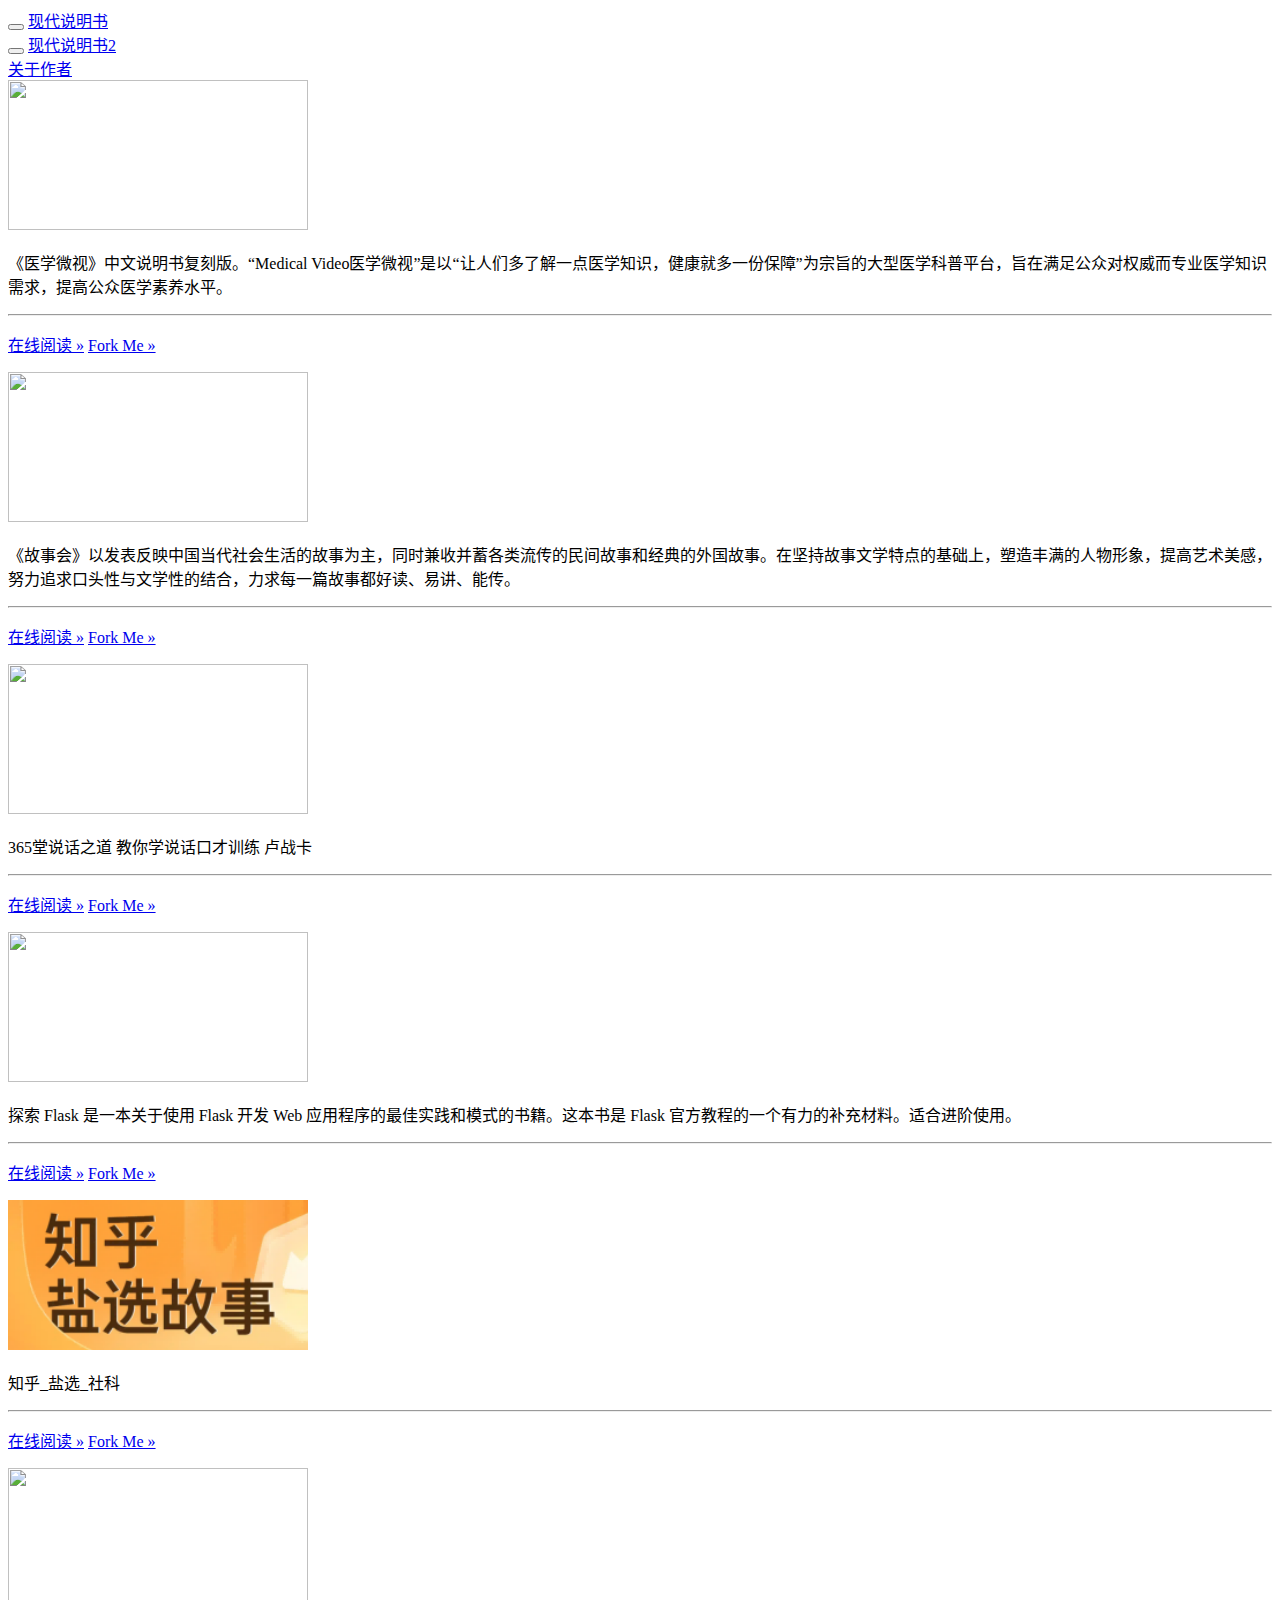
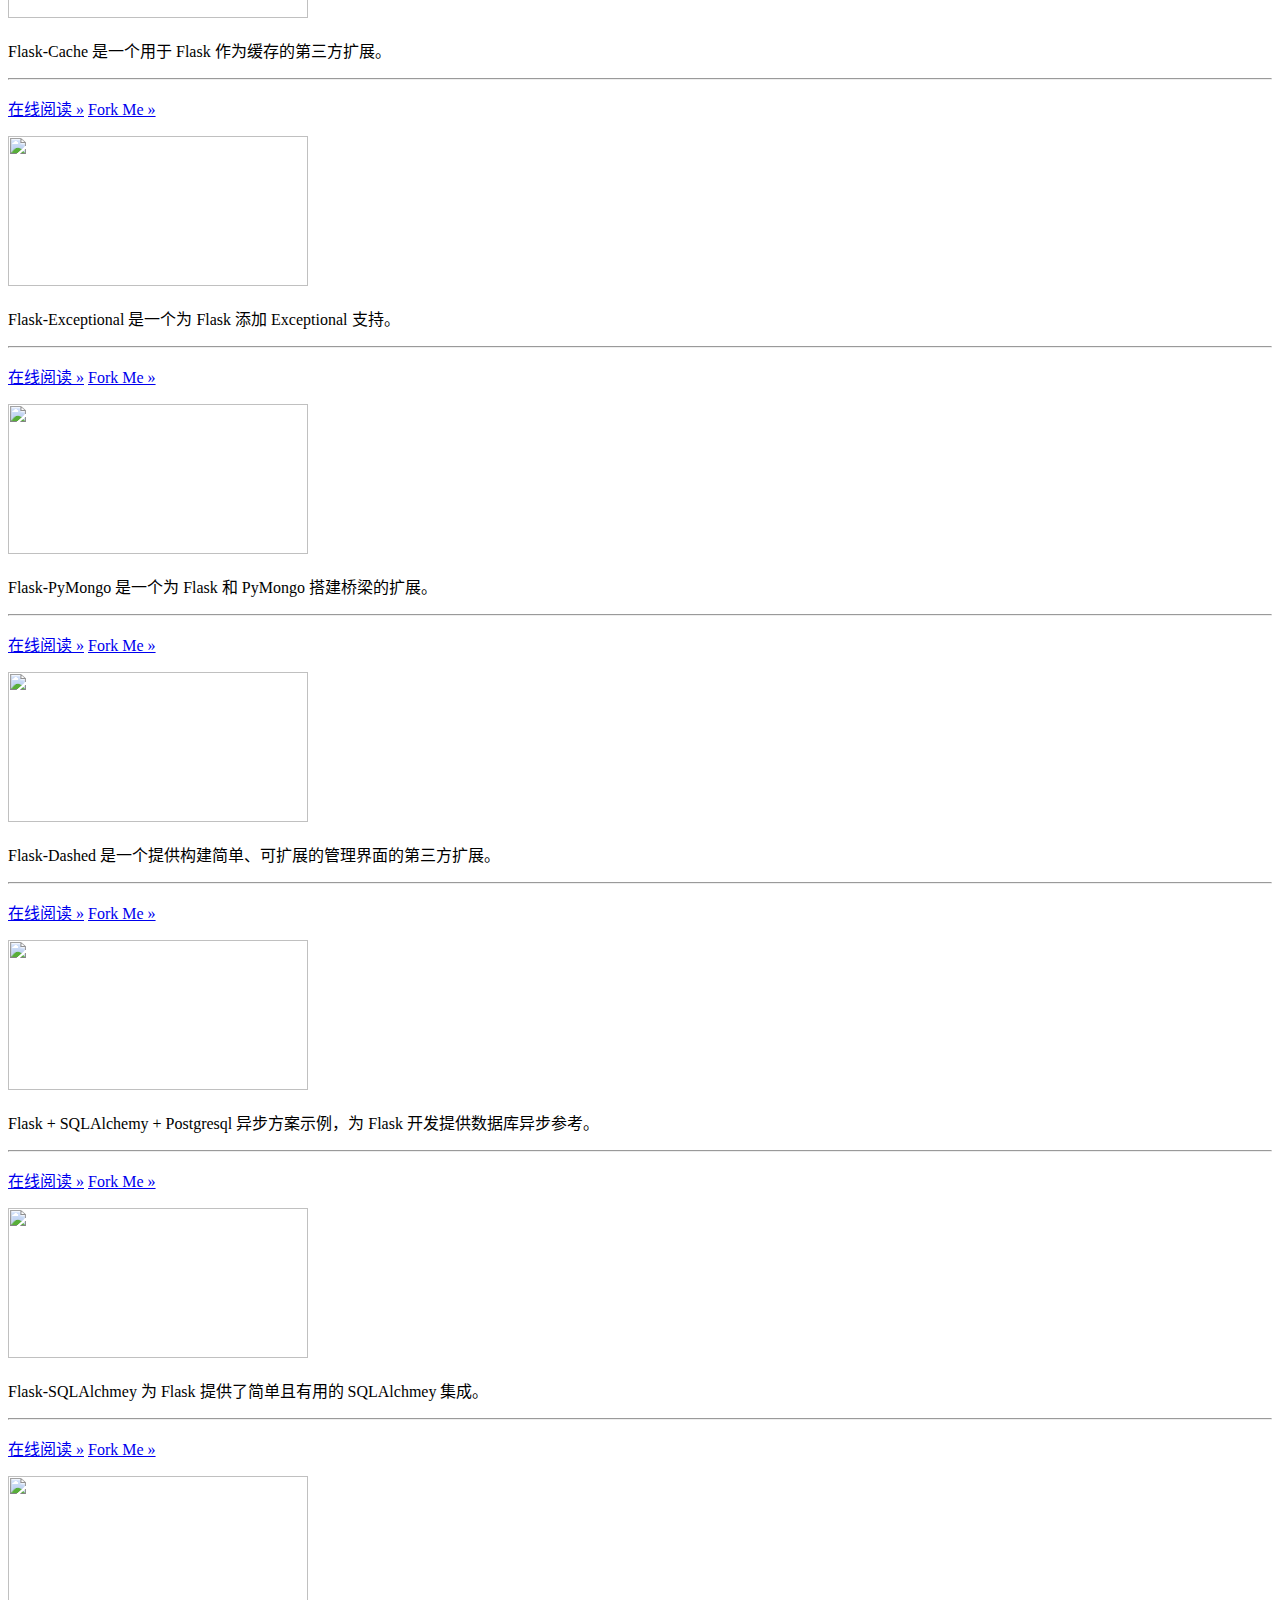
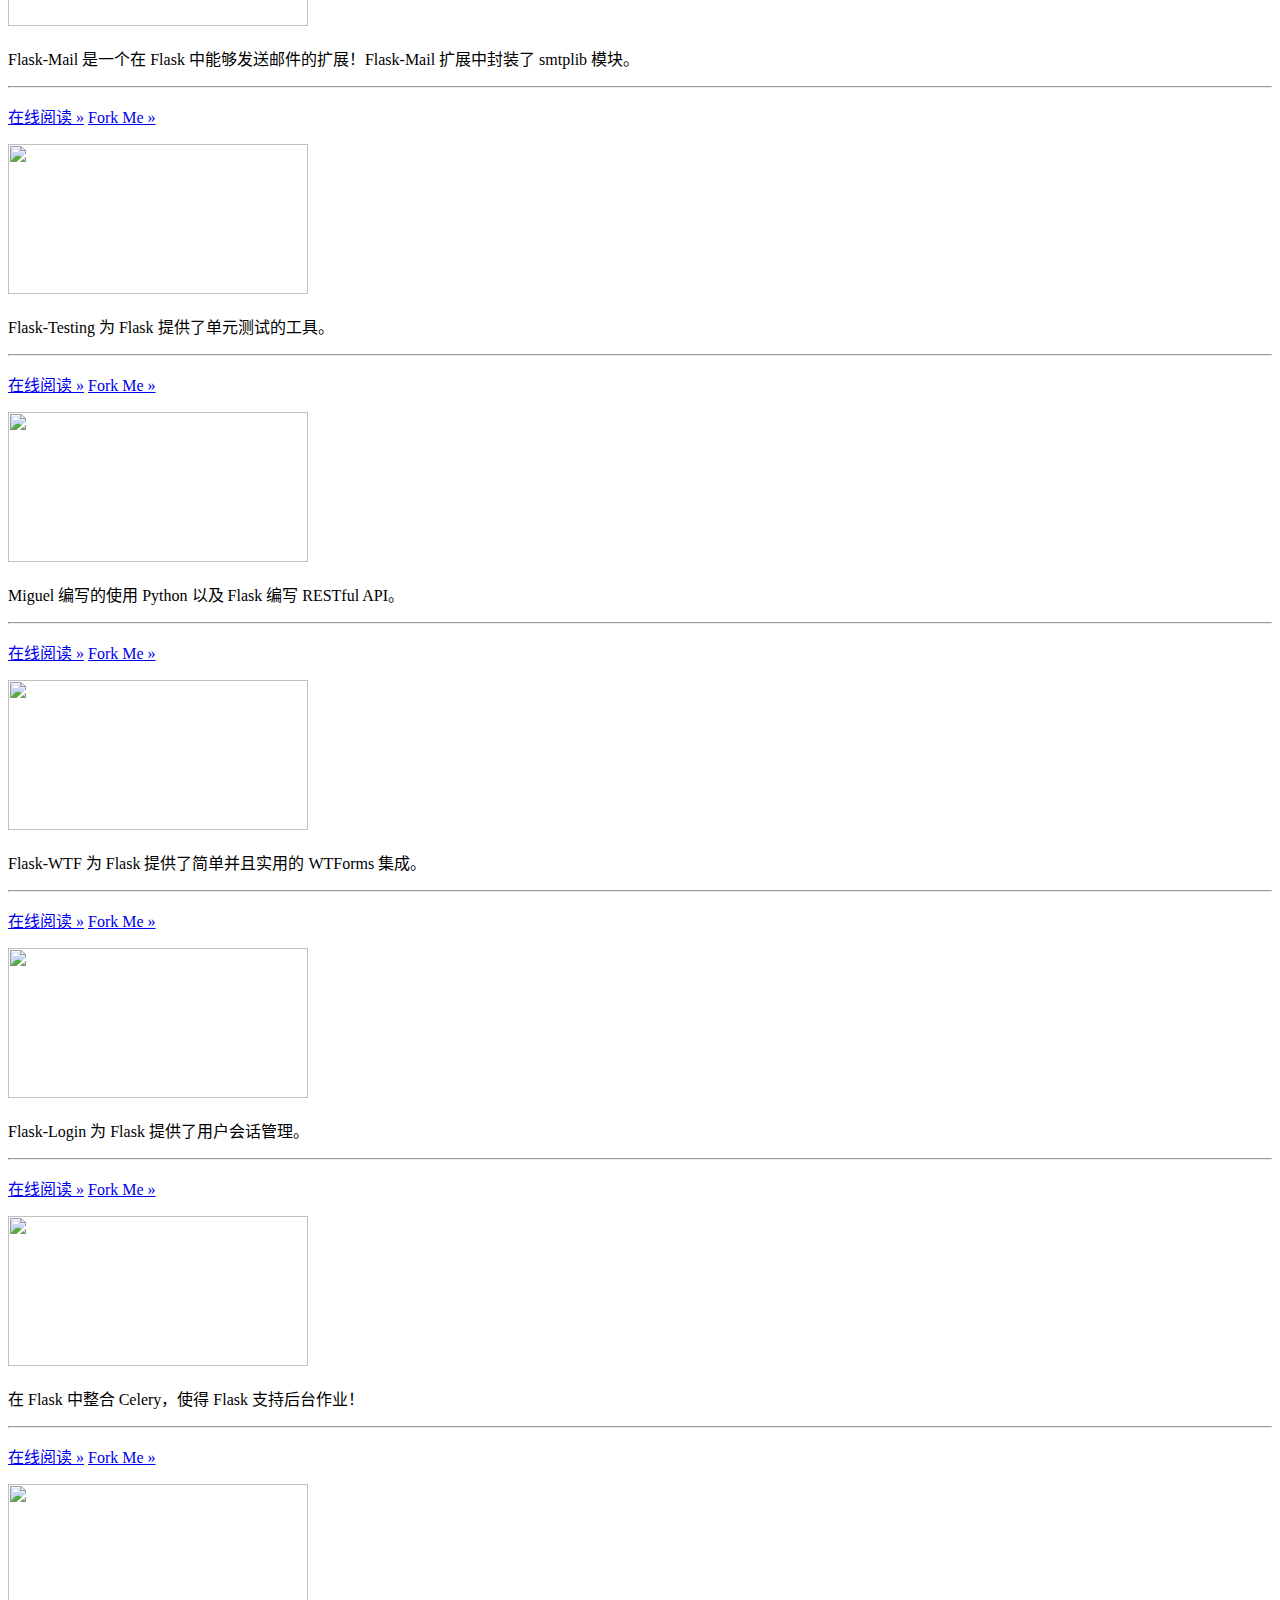
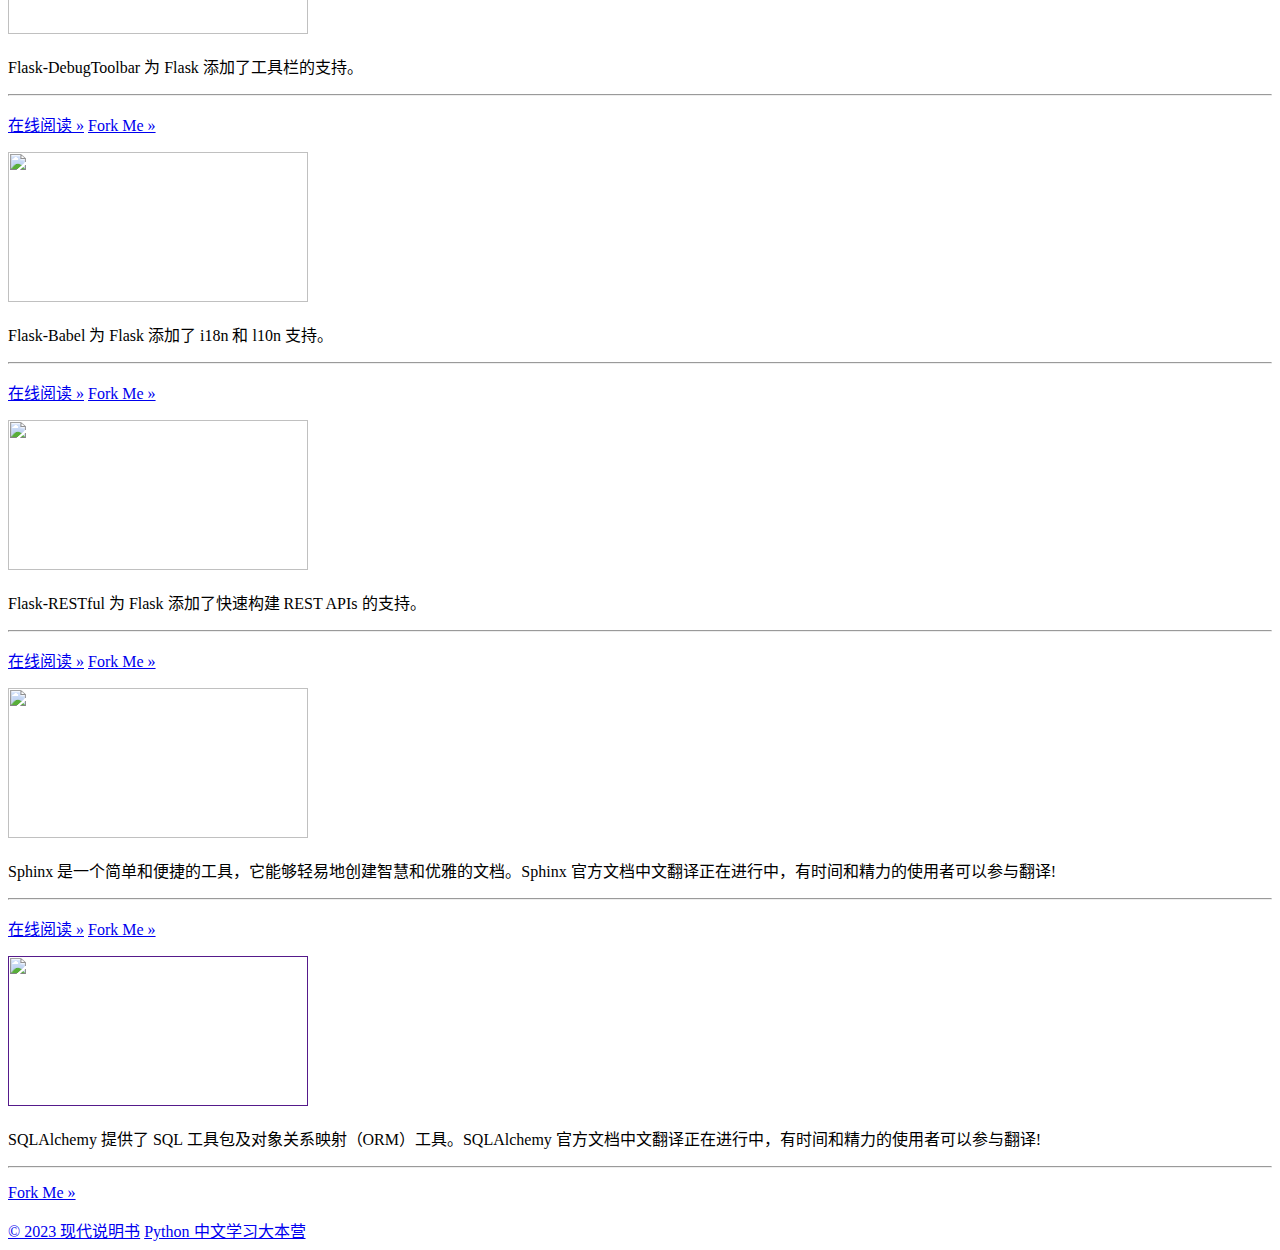
==== index2.html @ 5faaa255 "Create index2.html" ====
<!doctype html>
<html lang="zh-cn">
 <head> 
  <meta charset="utf-8"> 
  <meta http-equiv="X-UA-Compatible" content="IE=edge"> 
  <meta name="viewport" content="width=device-width, initial-scale=1, user-scalable=no"> 
  <title>Python 中文学习大本营</title> 
  <link href="css/bootstrap.min.css" rel="stylesheet"> 
  <link href="css/pythondoc.css" rel="stylesheet"> 
 </head> 
 <body> 
  <nav class="navbar navbar-inverse navbar-fixed-top"> 
   <div class="container"> 
    <div class="navbar-header"> 
     <button class="navbar-toggle collapsed" aria-controls="navbar" aria-expanded="false" data-target="#navbar" data-toggle="collapse" type="button"> <span class="icon-bar"></span> <span class="icon-bar"></span> <span class="icon-bar"></span> </button> 
     <a class="navbar-brand" href="/index.html">现代说明书</a> 
    </div> 
    <div class="container"> 
        <div class="navbar-header"> 
         <button class="navbar-toggle collapsed" aria-controls="navbar" aria-expanded="false" data-target="#navbar" data-toggle="collapse" type="button"> <span class="icon-bar"></span> <span class="icon-bar"></span> <span class="icon-bar"></span> </button> 
         <a class="navbar-brand" href="/index2.html">现代说明书2</a> 
        </div> 
    <div id="navbar" class="navbar-collapse collapse"> 
     <form class="navbar-form navbar-right"> 
      <a class="btn btn-success" type="submit" href="http://wangbin.org" target="_blank">关于作者</a>  
     </form> 
    </div> 
   </div> 
  </nav> 
  <div class="container projects"> 
   <div class="row"> 
    <div class="col-sm-6 col-md-4 col-lg-3"> 
     <div class="thumbnail"> 
      <a target="_blank" title="医学微视" href="http://yxws.wangbin.org"> <img class="lazy" src="images/yxws.png" width="300" height="150" data-src="images/yxws.png"> </a> 
      <div class="caption"> 
       <p>《医学微视》中文说明书复刻版。“Medical Video医学微视”是以“让人们多了解一点医学知识，健康就多一份保障”为宗旨的大型医学科普平台，旨在满足公众对权威而专业医学知识需求，提高公众医学素养水平。</p> 
       <hr> 
       <p><a target="_blank" href="http://yxws.wangbin.org" class="btn btn-primary" role="button">在线阅读 »</a> <a target="_blank" href="http://yxws.wangbin.org" class="btn btn-default" role="button">Fork Me »</a></p> 
      </div> 
     </div> 
    </div> 
    <div class="col-sm-6 col-md-4 col-lg-3"> 
     <div class="thumbnail"> 
      <a target="_blank" title="故事会在线阅读" href="http://gsh.wangbin.org"> <img class="lazy" src="images/gsh.png" width="300" height="150" data-src="images/gsh.png"> </a> 
      <div class="caption"> 
       <p>《故事会》以发表反映中国当代社会生活的故事为主，同时兼收并蓄各类流传的民间故事和经典的外国故事。在坚持故事文学特点的基础上，塑造丰满的人物形象，提高艺术美感，努力追求口头性与文学性的结合，力求每一篇故事都好读、易讲、能传。</p> 
       <hr> 
       <p><a target="_blank" href="http://gsh.wangbin.org" class="btn btn-primary" role="button">在线阅读 »</a> <a target="_blank" href="http://gsh.wangbin.org" class="btn btn-default" role="button">Fork Me »</a></p> 
      </div> 
     </div> 
    </div> 
    <div class="col-sm-6 col-md-4 col-lg-3"> 
     <div class="thumbnail"> 
      <a target="_blank" title="365堂说话之道 教你学说话口才训练 卢战卡" href="http://lzk365.wangbin.org"> <img class="lazy" src="images/lzk365.png" width="300" height="150" data-src="images/lzk365.png"> </a> 
      <div class="caption"> 
       <p>365堂说话之道 教你学说话口才训练 卢战卡</p> 
       <hr> 
       <p><a target="_blank" href="http://lzk365.wangbin.org" class="btn btn-primary" role="button">在线阅读 »</a> <a target="_blank" href="http://lzk365.wangbin.org" class="btn btn-default" role="button">Fork Me »</a></p> 
      </div> 
     </div> 
    </div> 
    <div class="col-sm-6 col-md-4 col-lg-3"> 
     <div class="thumbnail"> 
      <a target="_blank" title="探索 Flask 中文翻译" href="http://www.pythondoc.com/exploreflask/index.html"> <img class="lazy" src="images/exploreflask.png" width="300" height="150" data-src="images/exploreflask.png"> </a> 
      <div class="caption"> 
       <p> 探索 Flask 是一本关于使用 Flask 开发 Web 应用程序的最佳实践和模式的书籍。这本书是 Flask 官方教程的一个有力的补充材料。适合进阶使用。</p> 
       <hr> 
       <p><a target="_blank" href="http://www.pythondoc.com/exploreflask/index.html" class="btn btn-primary" role="button">在线阅读 »</a> <a target="_blank" href="https://github.com/sixu05202004/explore-flask-cn" class="btn btn-default" role="button">Fork Me »</a></p> 
      </div> 
     </div> 
    </div> 
   </div> 
   <div class="row"> 
    <div class="col-sm-6 col-md-4 col-lg-3"> 
     <div class="thumbnail"> 
      <a target="_blank" title="知乎_盐选_社科" href="http://sheke.wangbin.org"> <img class="lazy" src="images/zhihu_yanxuan_sheke.png" width="300" height="150" data-src="images/zhihu_yanxuan_sheke.png"> </a> 
      <div class="caption"> 
       <p>知乎_盐选_社科</p> 
       <hr> 
       <p><a target="_blank" href="http://sheke.wangbin.org" class="btn btn-primary" role="button">在线阅读 »</a> <a target="_blank" href="http://sheke.wangbin.org" class="btn btn-default" role="button">Fork Me »</a></p> 
      </div> 
     </div> 
    </div> 
    <div class="col-sm-6 col-md-4 col-lg-3"> 
     <div class="thumbnail"> 
      <a target="_blank" title="Flask-Cache 中文翻译" href="http://www.pythondoc.com/flask-cache/index.html"> <img class="lazy" src="images/flaskcache.png" width="300" height="150" data-src="images/flaskcache.png"> </a> 
      <div class="caption"> 
       <p> Flask-Cache 是一个用于 Flask 作为缓存的第三方扩展。</p> 
       <hr> 
       <p><a target="_blank" href="http://www.pythondoc.com/flask-cache/index.html" class="btn btn-primary" role="button">在线阅读 »</a> <a target="_blank" href="https://github.com/sixu05202004/Flask-extensions-docs/tree/master/Flask-cache-cn" class="btn btn-default" role="button">Fork Me »</a></p> 
      </div> 
     </div> 
    </div> 
    <div class="col-sm-6 col-md-4 col-lg-3"> 
     <div class="thumbnail"> 
      <a target="_blank" title="Flask-Exceptional 中文翻译" href="http://www.pythondoc.com/flask-exceptional/index.html"> <img class="lazy" src="images/flaskexc.png" width="300" height="150" data-src="images/flaskexc.png"> </a> 
      <div class="caption"> 
       <p> Flask-Exceptional 是一个为 Flask 添加 Exceptional 支持。</p> 
       <hr> 
       <p><a target="_blank" href="http://www.pythondoc.com/flask-exceptional/index.html" class="btn btn-primary" role="button">在线阅读 »</a> <a target="_blank" href="https://github.com/sixu05202004/Flask-extensions-docs/tree/master/Flask-exceptional-cn" class="btn btn-default" role="button">Fork Me »</a></p> 
      </div> 
     </div> 
    </div> 
    <div class="col-sm-6 col-md-4 col-lg-3"> 
     <div class="thumbnail"> 
      <a target="_blank" title="Flask-PyMongo 中文翻译" href="http://www.pythondoc.com/flask-pymongo/index.html"> <img class="lazy" src="images/flaskmongo.png" width="300" height="150" data-src="images/flaskmongo.png"> </a> 
      <div class="caption"> 
       <p> Flask-PyMongo 是一个为 Flask 和 PyMongo 搭建桥梁的扩展。</p> 
       <hr> 
       <p><a target="_blank" href="http://www.pythondoc.com/flask-pymongo/index.html" class="btn btn-primary" role="button">在线阅读 »</a> <a target="_blank" href="https://github.com/sixu05202004/Flask-extensions-docs/tree/master/Flask-pymongo-cn" class="btn btn-default" role="button">Fork Me »</a></p> 
      </div> 
     </div> 
    </div> 
   </div> 
   <div class="row"> 
    <div class="col-sm-6 col-md-4 col-lg-3"> 
     <div class="thumbnail"> 
      <a target="_blank" title="Flask-Dashed 中文翻译" href="http://www.pythondoc.com/flask-dashed/index.html"> <img class="lazy" src="images/flaskdashed.png" width="300" height="150" data-src="images/flaskdashed.png"> </a> 
      <div class="caption"> 
       <p> Flask-Dashed 是一个提供构建简单、可扩展的管理界面的第三方扩展。</p> 
       <hr> 
       <p><a target="_blank" href="http://www.pythondoc.com/flask-dashed/index.html" class="btn btn-primary" role="button">在线阅读 »</a> <a target="_blank" href="https://github.com/sixu05202004/Flask-extensions-docs/tree/master/Flask-dashed-cn" class="btn btn-default" role="button">Fork Me »</a></p> 
      </div> 
     </div> 
    </div> 
    <div class="col-sm-6 col-md-4 col-lg-3"> 
     <div class="thumbnail"> 
      <a target="_blank" title="Flask+SQLAlchemy+Postgresql异步方案" href="http://www.pythonpub.com/article/1499"> <img class="lazy" src="images/flaskasyn.png" width="300" height="150" data-src="images/flaskasyn.png"> </a> 
      <div class="caption"> 
       <p> Flask + SQLAlchemy + Postgresql 异步方案示例，为 Flask 开发提供数据库异步参考。</p> 
       <hr> 
       <p><a target="_blank" href="http://www.pythonpub.com/article/1499" class="btn btn-primary" role="button">在线阅读 »</a> <a target="_blank" href="https://github.com/sixu05202004/async-flask-sqlalchemy-postgresql" class="btn btn-default" role="button">Fork Me »</a></p> 
      </div> 
     </div> 
    </div> 
    <div class="col-sm-6 col-md-4 col-lg-3"> 
     <div class="thumbnail"> 
      <a target="_blank" title="Flask-SQLAlchmey 中文翻译" href="http://www.pythondoc.com/flask-sqlalchemy/index.html"> <img class="lazy" src="images/flaskalchemy.png" width="300" height="150" data-src="images/flaskalchemy.png"> </a> 
      <div class="caption"> 
       <p> Flask-SQLAlchmey 为 Flask 提供了简单且有用的 SQLAlchmey 集成。</p> 
       <hr> 
       <p><a target="_blank" href="http://www.pythondoc.com/flask-sqlalchemy/index.html" class="btn btn-primary" role="button">在线阅读 »</a> <a target="_blank" href="https://github.com/sixu05202004/Flask-extensions-docs/tree/master/Flask-SQLAlchemy-cn/" class="btn btn-default" role="button">Fork Me »</a></p> 
      </div> 
     </div> 
    </div> 
    <div class="col-sm-6 col-md-4 col-lg-3"> 
     <div class="thumbnail"> 
      <a target="_blank" title="Flask-Mail 中文翻译" href="http://www.pythondoc.com/flask-mail/index.html"> <img class="lazy" src="images/flaskmail.png" width="300" height="150" data-src="images/flaskmail.png"> </a> 
      <div class="caption"> 
       <p> Flask-Mail 是一个在 Flask 中能够发送邮件的扩展！Flask-Mail 扩展中封装了 smtplib 模块。</p> 
       <hr> 
       <p><a target="_blank" href="http://www.pythondoc.com/flask-mail/index.html" class="btn btn-primary" role="button">在线阅读 »</a> <a target="_blank" href="https://github.com/sixu05202004/Flask-extensions-docs/tree/master/Flask-Mail-cn/" class="btn btn-default" role="button">Fork Me »</a></p> 
      </div> 
     </div> 
    </div> 
   </div> 
   <div class="row"> 
    <div class="col-sm-6 col-md-4 col-lg-3"> 
     <div class="thumbnail"> 
      <a target="_blank" title="Flask-Testing 中文翻译" href="http://www.pythondoc.com/flask-testing/index.html"> <img class="lazy" src="images/flasktesting.png" width="300" height="150" data-src="images/flasktesting.png"> </a> 
      <div class="caption"> 
       <p> Flask-Testing 为 Flask 提供了单元测试的工具。</p> 
       <hr> 
       <p><a target="_blank" href="http://www.pythondoc.com/flask-testing/index.html" class="btn btn-primary" role="button">在线阅读 »</a> <a target="_blank" href="https://github.com/sixu05202004/Flask-extensions-docs/tree/master/Flask-Testing-cn/" class="btn btn-default" role="button">Fork Me »</a></p> 
      </div> 
     </div> 
    </div> 
    <div class="col-sm-6 col-md-4 col-lg-3"> 
     <div class="thumbnail"> 
      <a target="_blank" title="使用 Flask 设计 RESTful API" href="http://www.pythondoc.com/flask-restful/index.html"> <img class="lazy" src="images/flaskret.png" width="300" height="150" data-src="images/flaskret.png"> </a> 
      <div class="caption"> 
       <p> Miguel 编写的使用 Python 以及 Flask 编写 RESTful API。</p> 
       <hr> 
       <p><a target="_blank" href="http://www.pythondoc.com/flask-restful/index.html" class="btn btn-primary" role="button">在线阅读 »</a> <a target="_blank" href="https://github.com/sixu05202004/Designing-a-RESTful-API-with-Python-and-Flask" class="btn btn-default" role="button">Fork Me »</a></p> 
      </div> 
     </div> 
    </div> 
    <div class="col-sm-6 col-md-4 col-lg-3"> 
     <div class="thumbnail"> 
      <a target="_blank" title="Flask-WTF 中文翻译" href="http://www.pythondoc.com/flask-wtf/index.html"> <img class="lazy" src="images/flaskwtf.png" width="300" height="150" data-src="images/flaskwtf.png"> </a> 
      <div class="caption"> 
       <p> Flask-WTF 为 Flask 提供了简单并且实用的 WTForms 集成。</p> 
       <hr> 
       <p><a target="_blank" href="http://www.pythondoc.com/flask-wtf/index.html" class="btn btn-primary" role="button">在线阅读 »</a> <a target="_blank" href="https://github.com/sixu05202004/Flask-extensions-docs/tree/master/Flask-WTF-cn/" class="btn btn-default" role="button">Fork Me »</a></p> 
      </div> 
     </div> 
    </div> 
    <div class="col-sm-6 col-md-4 col-lg-3"> 
     <div class="thumbnail"> 
      <a target="_blank" title="Flask-Login 中文翻译" href="http://www.pythondoc.com/flask-login/index.html"> <img class="lazy" src="images/flasklogin.png" width="300" height="150" data-src="images/flasklogin.png"> </a> 
      <div class="caption"> 
       <p> Flask-Login 为 Flask 提供了用户会话管理。</p> 
       <hr> 
       <p><a target="_blank" href="http://www.pythondoc.com/flask-login/index.html" class="btn btn-primary" role="button">在线阅读 »</a> <a target="_blank" href="https://github.com/sixu05202004/Flask-extensions-docs/tree/master/Flask-Login-cn/" class="btn btn-default" role="button">Fork Me »</a></p> 
      </div> 
     </div> 
    </div> 
   </div> 
   <div class="row"> 
    <div class="col-sm-6 col-md-4 col-lg-3"> 
     <div class="thumbnail"> 
      <a target="_blank" title="在 Flask 中使用 Celery" href="http://www.pythondoc.com/flask-celery/index.html"> <img class="lazy" src="images/flaskcelery.png" width="300" height="150" data-src="images/flaskcelery.png"> </a> 
      <div class="caption"> 
       <p> 在 Flask 中整合 Celery，使得 Flask 支持后台作业！</p> 
       <hr> 
       <p><a target="_blank" href="http://www.pythondoc.com/flask-celery/index.html" class="btn btn-primary" role="button">在线阅读 »</a> <a target="_blank" href="https://github.com/sixu05202004/Using-Celery-With-Flask" class="btn btn-default" role="button">Fork Me »</a></p> 
      </div> 
     </div> 
    </div> 
    <div class="col-sm-6 col-md-4 col-lg-3"> 
     <div class="thumbnail"> 
      <a target="_blank" title="Flask-DebugToolbar 中文翻译" href="http://www.pythondoc.com/flask-debugtoolbar/index.html"> <img class="lazy" src="images/flask-debugtoolbar.png" width="300" height="150" data-src="images/flask-debugtoolbar.png"> </a> 
      <div class="caption"> 
       <p> Flask-DebugToolbar 为 Flask 添加了工具栏的支持。</p> 
       <hr> 
       <p><a target="_blank" href="http://www.pythondoc.com/flask-debugtoolbar/index.html" class="btn btn-primary" role="button">在线阅读 »</a> <a target="_blank" href="https://github.com/sixu05202004/Flask-extensions-docs/tree/master/Flask-debugtoolbar-cn/" class="btn btn-default" role="button">Fork Me »</a></p> 
      </div> 
     </div> 
    </div> 
    <div class="col-sm-6 col-md-4 col-lg-3"> 
     <div class="thumbnail"> 
      <a target="_blank" title="Flask-Babel 中文翻译" href="http://www.pythondoc.com/flask-babel/index.html"> <img class="lazy" src="images/flaskbabel.png" width="300" height="150" data-src="images/flaskbabel.png"> </a> 
      <div class="caption"> 
       <p> Flask-Babel 为 Flask 添加了 i18n 和 l10n 支持。</p> 
       <hr> 
       <p><a target="_blank" href="http://www.pythondoc.com/flask-babel/index.html" class="btn btn-primary" role="button">在线阅读 »</a> <a target="_blank" href="https://github.com/sixu05202004/Flask-extensions-docs/tree/master/Flask-Babel-cn/" class="btn btn-default" role="button">Fork Me »</a></p> 
      </div> 
     </div> 
    </div> 
    <div class="col-sm-6 col-md-4 col-lg-3"> 
     <div class="thumbnail"> 
      <a target="_blank" title="Flask-RESTful 中文翻译" href="http://www.pythondoc.com/Flask-RESTful/index.html"> <img class="lazy" src="images/flask-restful.png" width="300" height="150" data-src="images/flask-restful.png"> </a> 
      <div class="caption"> 
       <p> Flask-RESTful 为 Flask 添加了快速构建 REST APIs 的支持。</p> 
       <hr> 
       <p><a target="_blank" href="http://www.pythondoc.com/Flask-RESTful/index.html" class="btn btn-primary" role="button">在线阅读 »</a> <a target="_blank" href="https://github.com/sixu05202004/Flask-extensions-docs/tree/master/Flask-RESTful-cn/" class="btn btn-default" role="button">Fork Me »</a></p> 
      </div> 
     </div> 
    </div> 
   </div> 
   <div class="row"> 
    <div class="col-sm-6 col-md-4 col-lg-3"> 
     <div class="thumbnail"> 
      <a target="_blank" title="Sphinx 官方文档中文翻译" href="http://www.pythondoc.com/sphinx/index.html"> <img class="lazy" src="images/sphinx.png" width="300" height="150" data-src="images/sphinx.png"> </a> 
      <div class="caption"> 
       <p> Sphinx 是一个简单和便捷的工具，它能够轻易地创建智慧和优雅的文档。Sphinx 官方文档中文翻译正在进行中，有时间和精力的使用者可以参与翻译!</p> 
       <hr> 
       <p><a target="_blank" href="http://www.pythondoc.com/sphinx/index.html" class="btn btn-primary" role="button">在线阅读 »</a> <a target="_blank" href="https://github.com/sixu05202004/sphinx" class="btn btn-default" role="button">Fork Me »</a></p> 
      </div> 
     </div> 
    </div> 
    <div class="col-sm-6 col-md-4 col-lg-3"> 
     <div class="thumbnail"> 
      <a target="_blank" title="SQLAlchemy 官方文档中文翻译" href=""> <img class="lazy" src="images/sqlalchemy.png" width="300" height="150" data-src="images/sqlalchemy.png"> </a> 
      <div class="caption"> 
       <p> SQLAlchemy 提供了 SQL 工具包及对象关系映射（ORM）工具。SQLAlchemy 官方文档中文翻译正在进行中，有时间和精力的使用者可以参与翻译!</p> 
       <hr> 
       <p><a target="_blank" href="https://github.com/sixu05202004/sqlalchemy-docs-cn" class="btn btn-default" role="button">Fork Me »</a></p> 
      </div> 
     </div> 
    </div> 
   </div> 
  </div> 
  <footer id="footer" class="footer hidden-print"> 
   <div class="copy-right"> 
    <a target="_blank" href="http://hub.wangbin.org">© 2023 现代说明书</a> 
    <a target="_blank" href="http://www.pythondoc.com/">Python 中文学习大本营
    </a> 
   </div> 
   <div class="footer-ad">
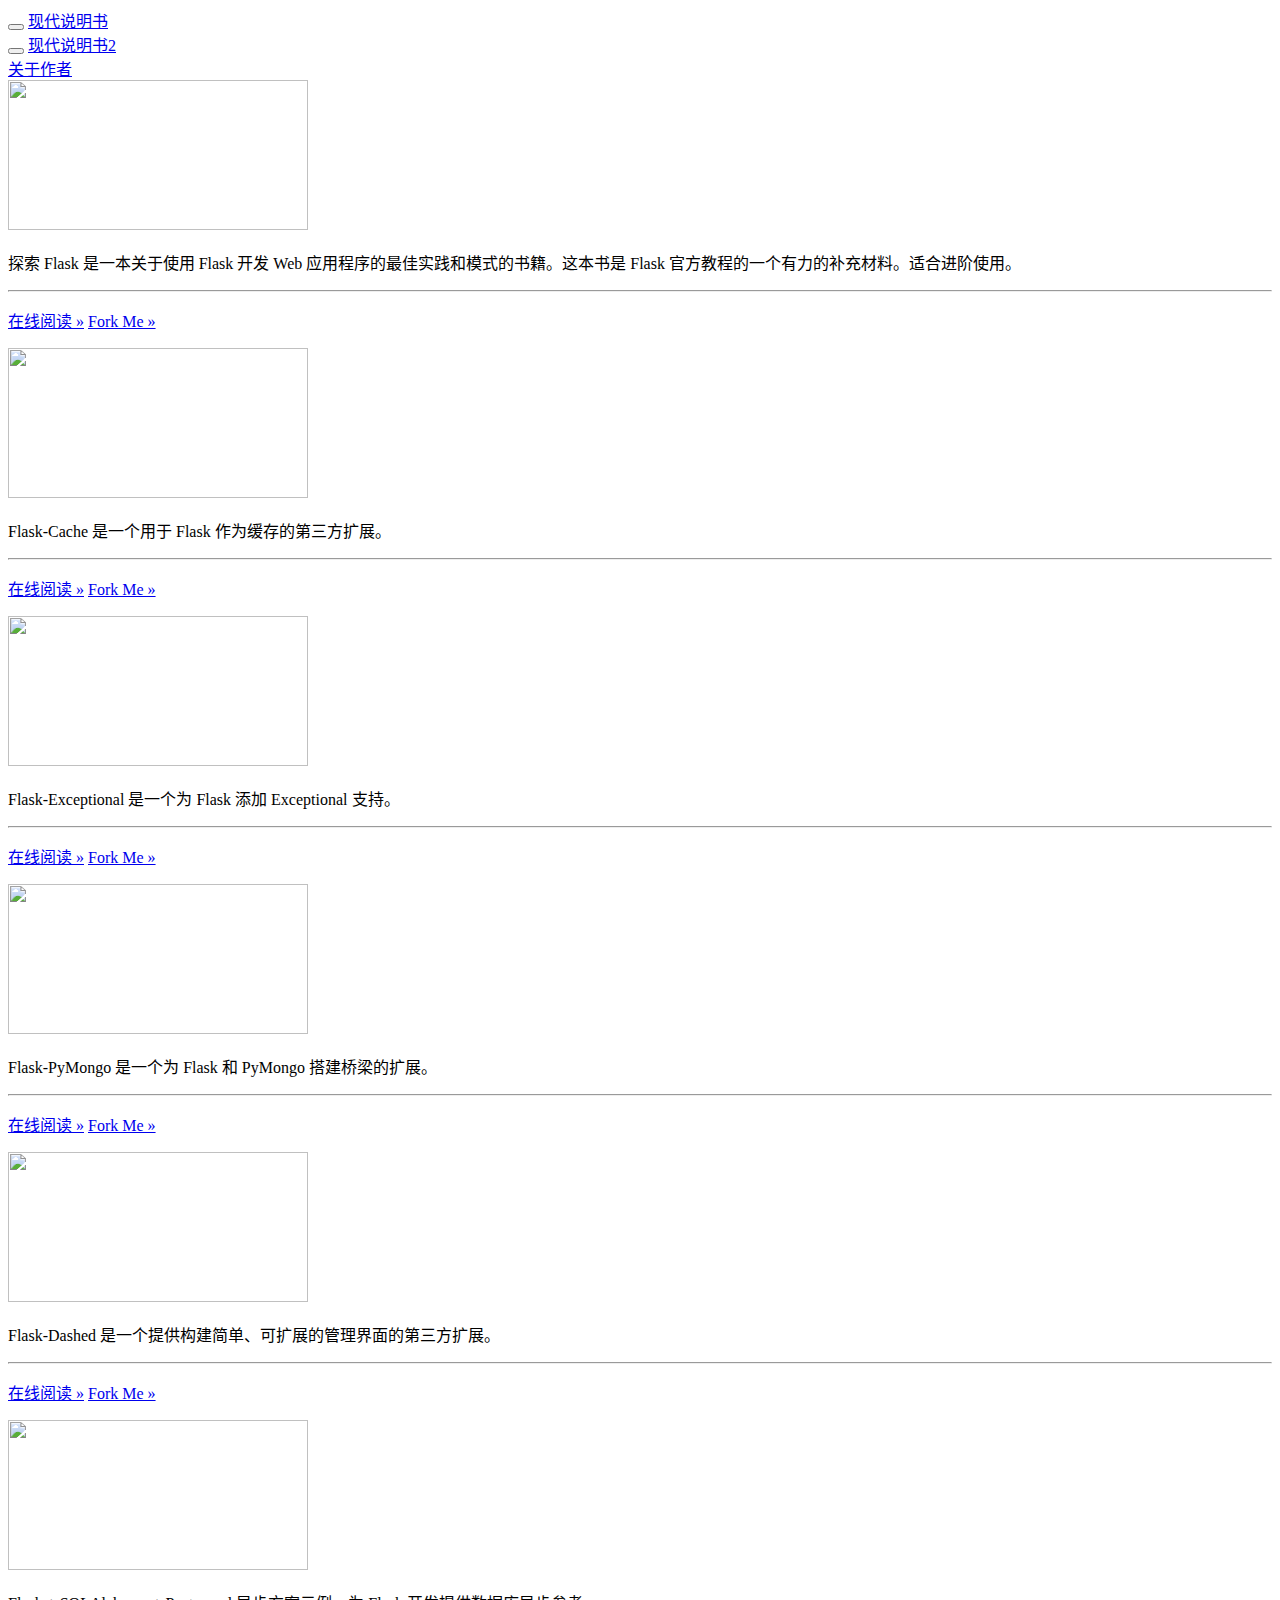
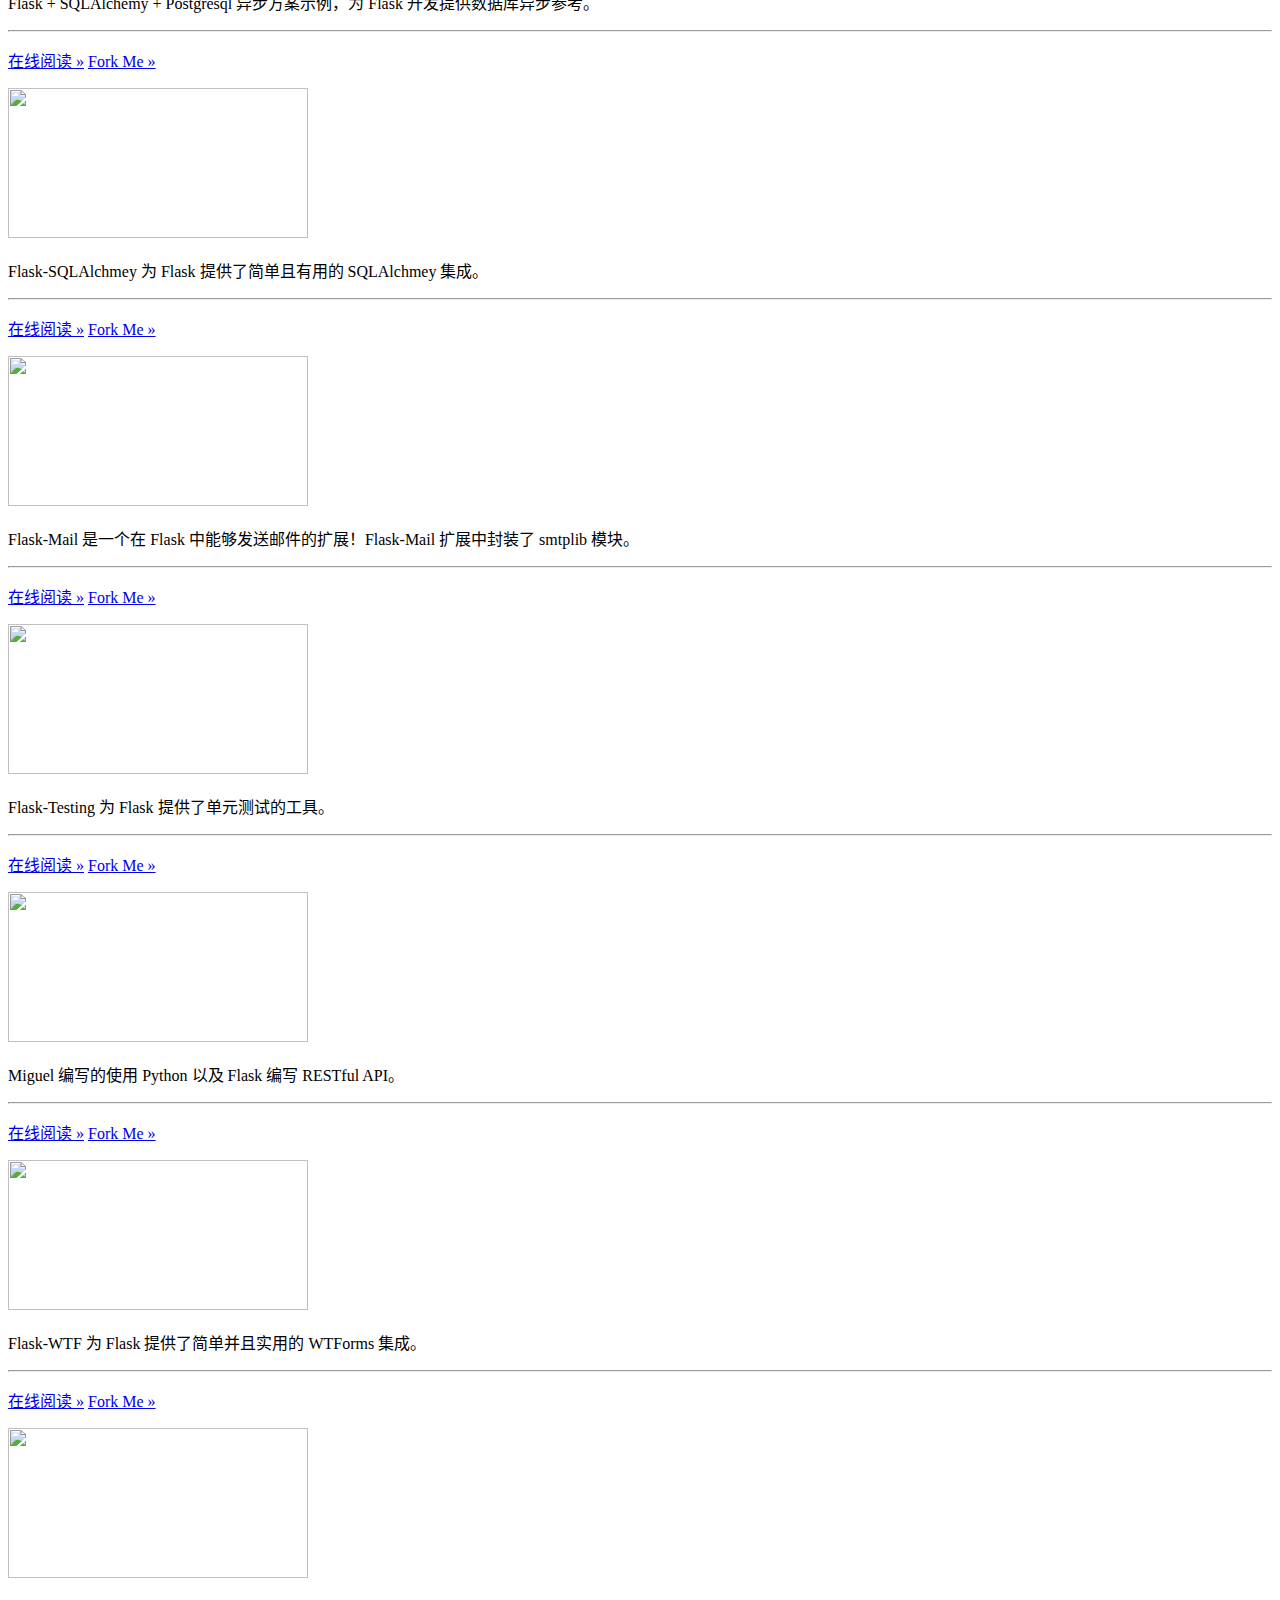
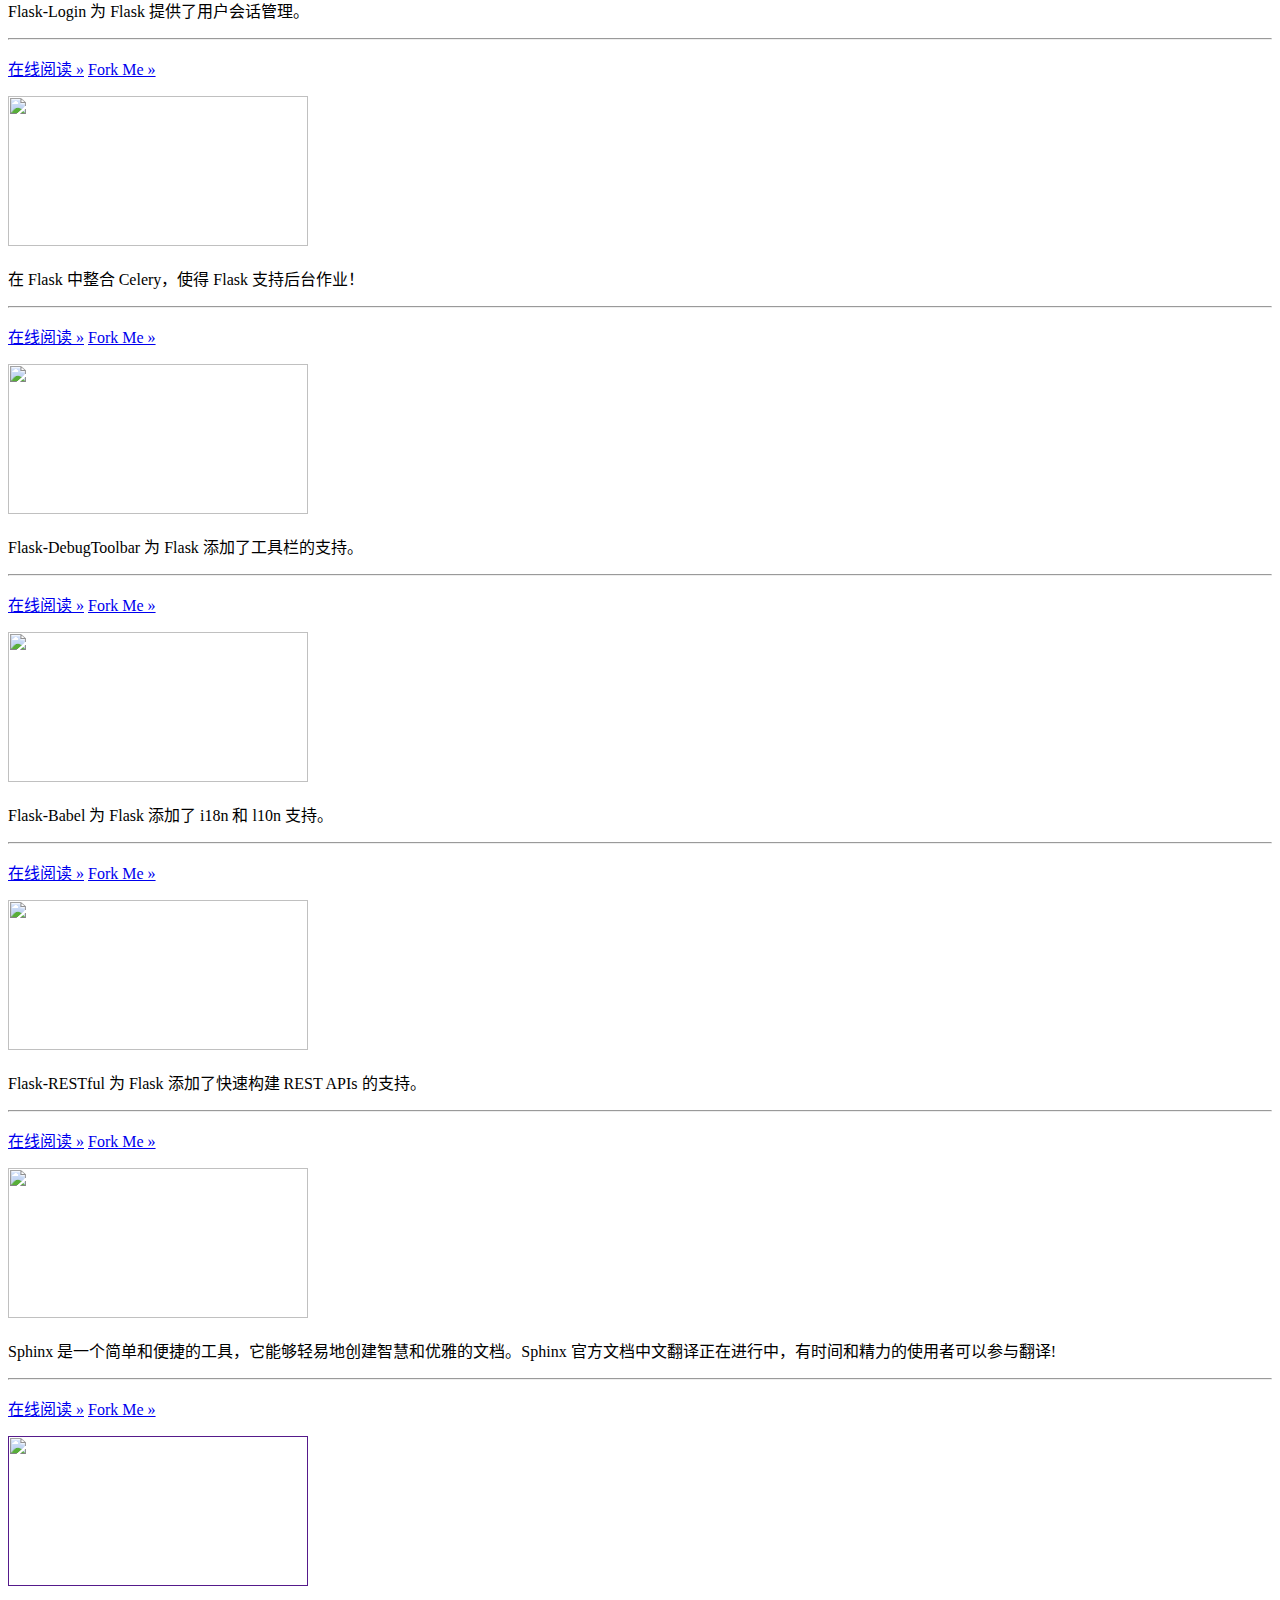
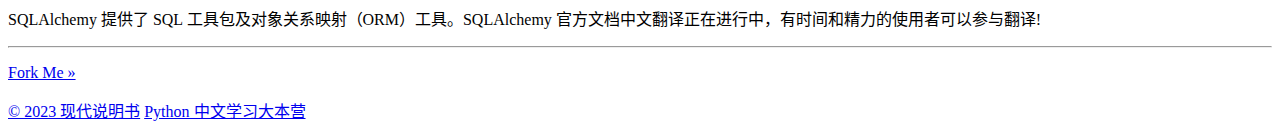
==== commit e44f3595: "Update index2.html" ====
--- a/index2.html
+++ b/index2.html
@@ -31,53 +31,11 @@
    <div class="row"> 
     <div class="col-sm-6 col-md-4 col-lg-3"> 
      <div class="thumbnail"> 
-      <a target="_blank" title="医学微视" href="http://yxws.wangbin.org"> <img class="lazy" src="images/yxws.png" width="300" height="150" data-src="images/yxws.png"> </a> 
-      <div class="caption"> 
-       <p>《医学微视》中文说明书复刻版。“Medical Video医学微视”是以“让人们多了解一点医学知识，健康就多一份保障”为宗旨的大型医学科普平台，旨在满足公众对权威而专业医学知识需求，提高公众医学素养水平。</p> 
-       <hr> 
-       <p><a target="_blank" href="http://yxws.wangbin.org" class="btn btn-primary" role="button">在线阅读 »</a> <a target="_blank" href="http://yxws.wangbin.org" class="btn btn-default" role="button">Fork Me »</a></p> 
-      </div> 
-     </div> 
-    </div> 
-    <div class="col-sm-6 col-md-4 col-lg-3"> 
-     <div class="thumbnail"> 
-      <a target="_blank" title="故事会在线阅读" href="http://gsh.wangbin.org"> <img class="lazy" src="images/gsh.png" width="300" height="150" data-src="images/gsh.png"> </a> 
-      <div class="caption"> 
-       <p>《故事会》以发表反映中国当代社会生活的故事为主，同时兼收并蓄各类流传的民间故事和经典的外国故事。在坚持故事文学特点的基础上，塑造丰满的人物形象，提高艺术美感，努力追求口头性与文学性的结合，力求每一篇故事都好读、易讲、能传。</p> 
-       <hr> 
-       <p><a target="_blank" href="http://gsh.wangbin.org" class="btn btn-primary" role="button">在线阅读 »</a> <a target="_blank" href="http://gsh.wangbin.org" class="btn btn-default" role="button">Fork Me »</a></p> 
-      </div> 
-     </div> 
-    </div> 
-    <div class="col-sm-6 col-md-4 col-lg-3"> 
-     <div class="thumbnail"> 
-      <a target="_blank" title="365堂说话之道 教你学说话口才训练 卢战卡" href="http://lzk365.wangbin.org"> <img class="lazy" src="images/lzk365.png" width="300" height="150" data-src="images/lzk365.png"> </a> 
-      <div class="caption"> 
-       <p>365堂说话之道 教你学说话口才训练 卢战卡</p> 
-       <hr> 
-       <p><a target="_blank" href="http://lzk365.wangbin.org" class="btn btn-primary" role="button">在线阅读 »</a> <a target="_blank" href="http://lzk365.wangbin.org" class="btn btn-default" role="button">Fork Me »</a></p> 
-      </div> 
-     </div> 
-    </div> 
-    <div class="col-sm-6 col-md-4 col-lg-3"> 
-     <div class="thumbnail"> 
       <a target="_blank" title="探索 Flask 中文翻译" href="http://www.pythondoc.com/exploreflask/index.html"> <img class="lazy" src="images/exploreflask.png" width="300" height="150" data-src="images/exploreflask.png"> </a> 
       <div class="caption"> 
        <p> 探索 Flask 是一本关于使用 Flask 开发 Web 应用程序的最佳实践和模式的书籍。这本书是 Flask 官方教程的一个有力的补充材料。适合进阶使用。</p> 
        <hr> 
        <p><a target="_blank" href="http://www.pythondoc.com/exploreflask/index.html" class="btn btn-primary" role="button">在线阅读 »</a> <a target="_blank" href="https://github.com/sixu05202004/explore-flask-cn" class="btn btn-default" role="button">Fork Me »</a></p> 
-      </div> 
-     </div> 
-    </div> 
-   </div> 
-   <div class="row"> 
-    <div class="col-sm-6 col-md-4 col-lg-3"> 
-     <div class="thumbnail"> 
-      <a target="_blank" title="知乎_盐选_社科" href="http://sheke.wangbin.org"> <img class="lazy" src="images/zhihu_yanxuan_sheke.png" width="300" height="150" data-src="images/zhihu_yanxuan_sheke.png"> </a> 
-      <div class="caption"> 
-       <p>知乎_盐选_社科</p> 
-       <hr> 
-       <p><a target="_blank" href="http://sheke.wangbin.org" class="btn btn-primary" role="button">在线阅读 »</a> <a target="_blank" href="http://sheke.wangbin.org" class="btn btn-default" role="button">Fork Me »</a></p> 
       </div> 
      </div> 
     </div> 
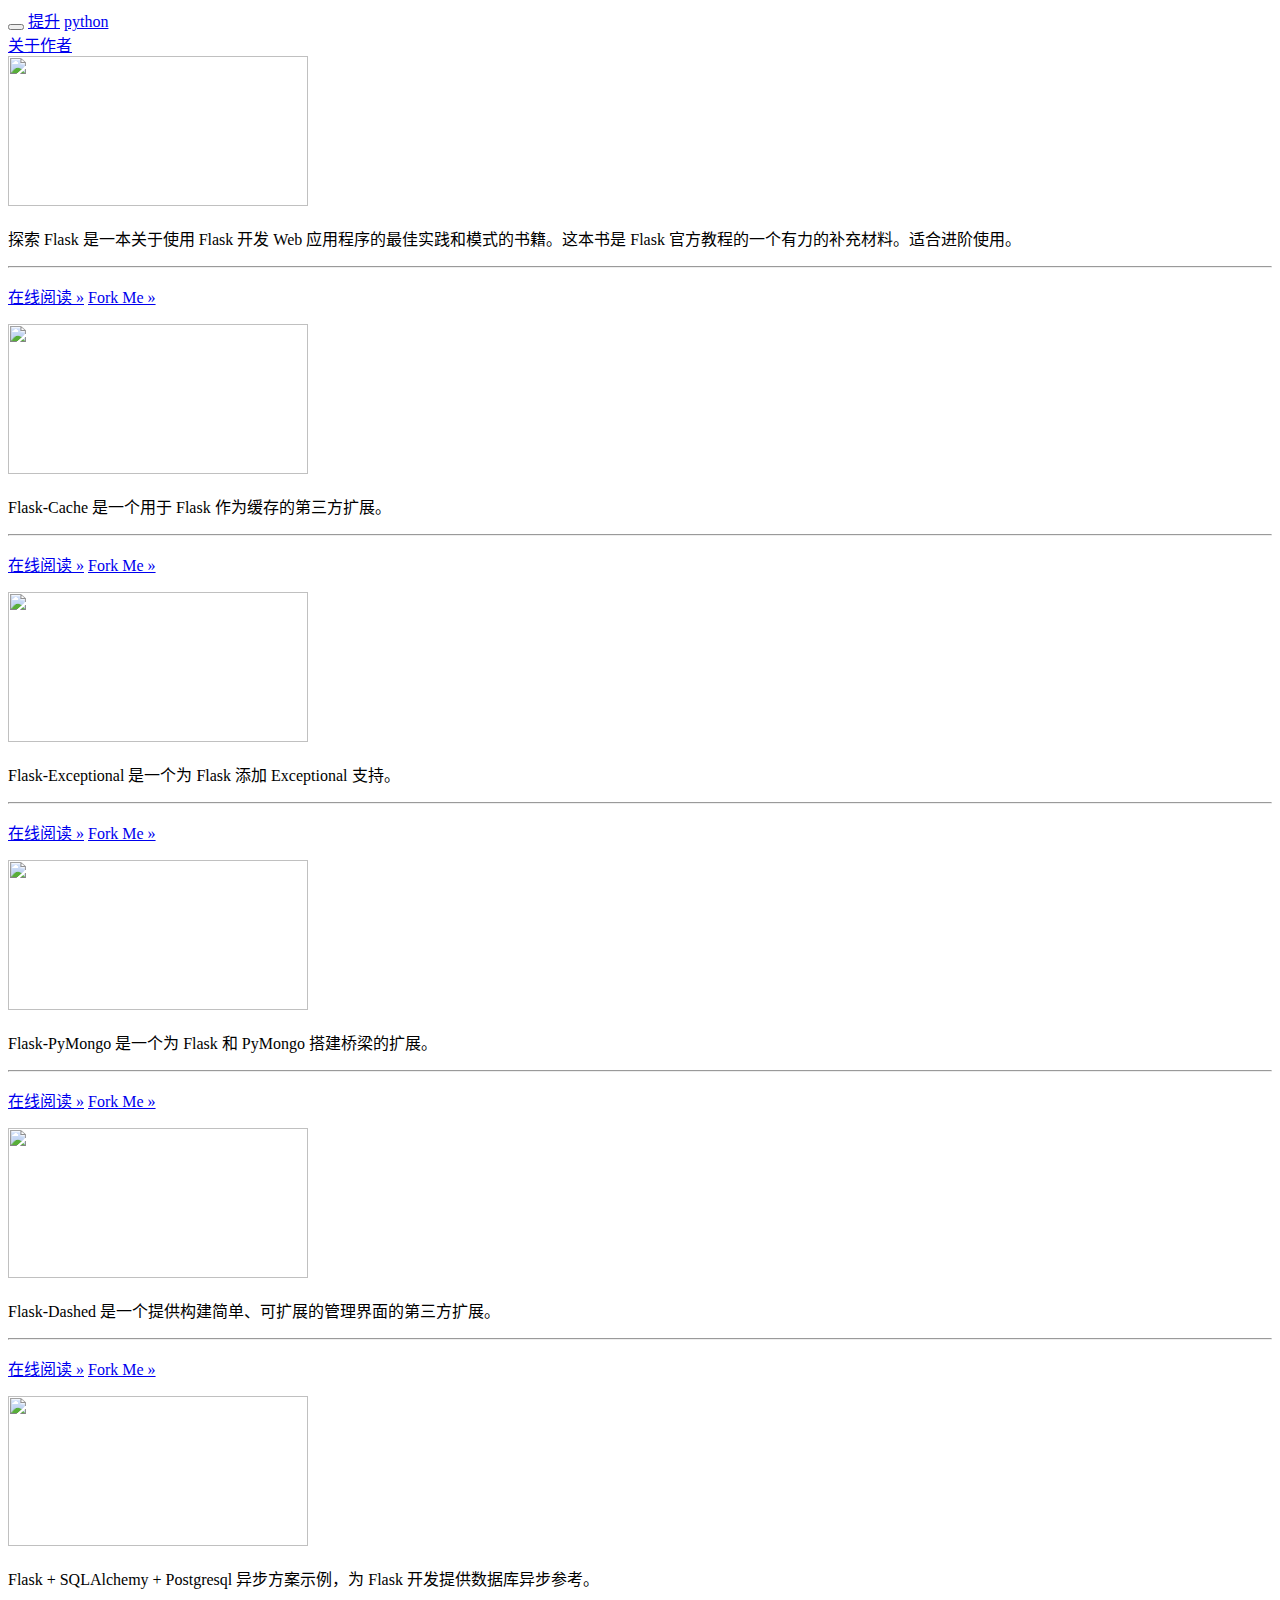
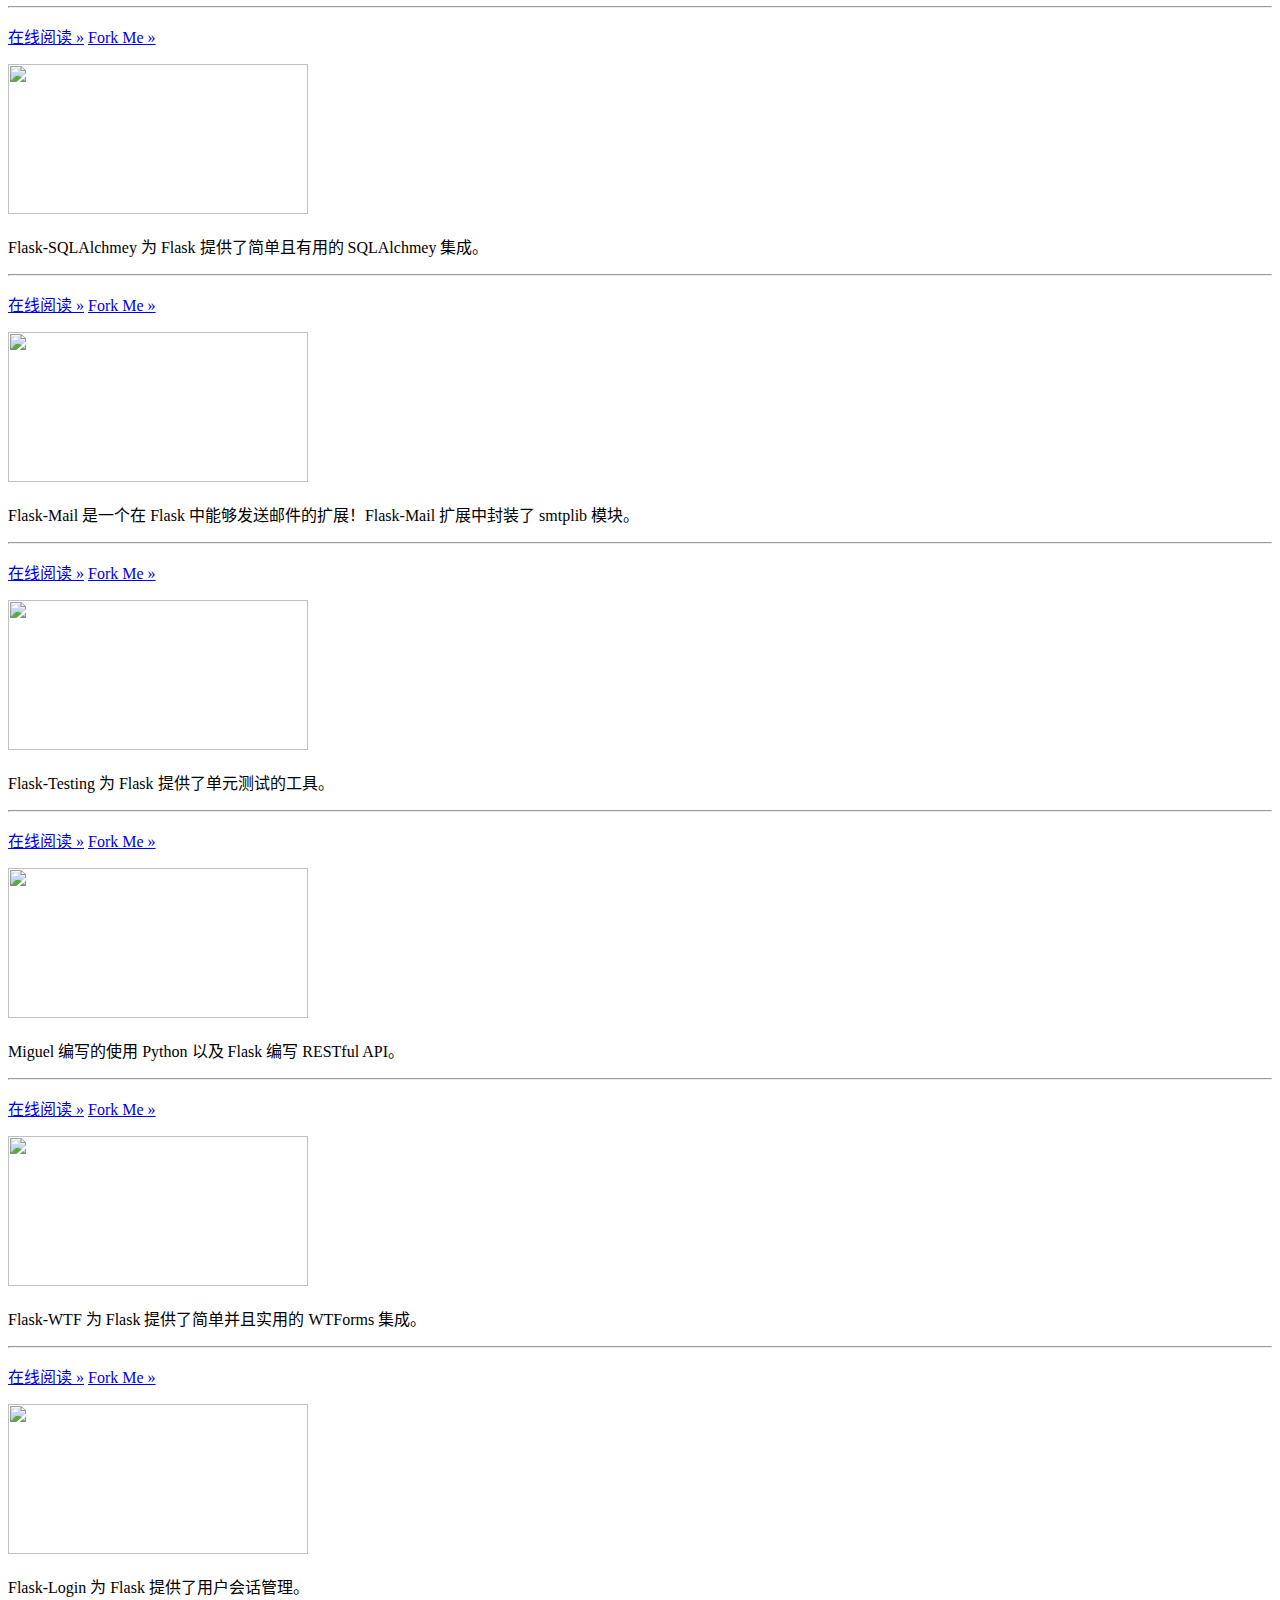
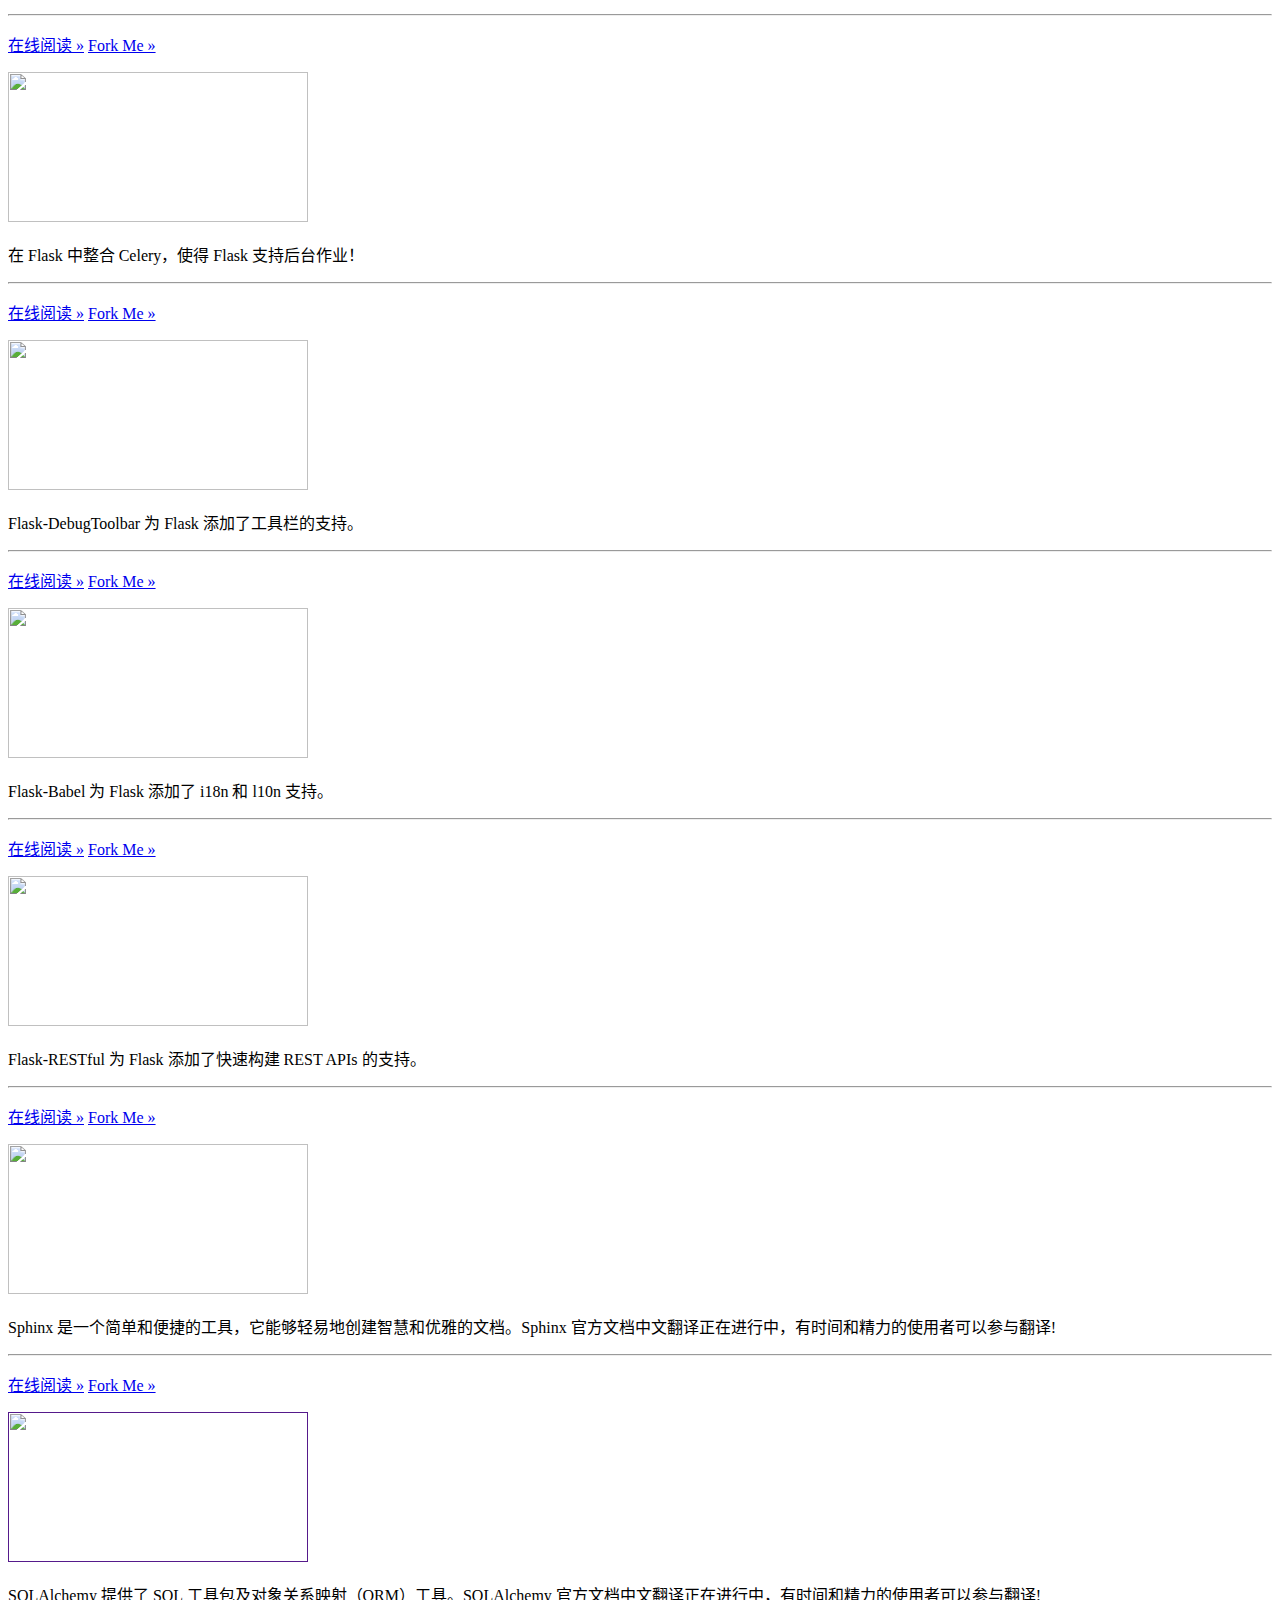
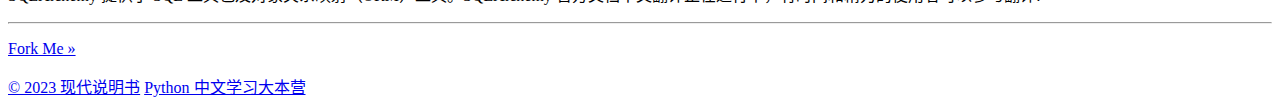
==== commit cb2f1745: "更新" ====
--- a/index2.html
+++ b/index2.html
@@ -13,13 +13,9 @@
    <div class="container"> 
     <div class="navbar-header"> 
      <button class="navbar-toggle collapsed" aria-controls="navbar" aria-expanded="false" data-target="#navbar" data-toggle="collapse" type="button"> <span class="icon-bar"></span> <span class="icon-bar"></span> <span class="icon-bar"></span> </button> 
-     <a class="navbar-brand" href="/index.html">现代说明书</a> 
-    </div> 
-    <div class="container"> 
-        <div class="navbar-header"> 
-         <button class="navbar-toggle collapsed" aria-controls="navbar" aria-expanded="false" data-target="#navbar" data-toggle="collapse" type="button"> <span class="icon-bar"></span> <span class="icon-bar"></span> <span class="icon-bar"></span> </button> 
-         <a class="navbar-brand" href="/index2.html">现代说明书2</a> 
-        </div> 
+     <a class="navbar-brand" href="/index.html">提升</a> 
+     <a class="navbar-brand" href="/index2.html">python</a>
+    </div> 
     <div id="navbar" class="navbar-collapse collapse"> 
      <form class="navbar-form navbar-right"> 
       <a class="btn btn-success" type="submit" href="http://wangbin.org" target="_blank">关于作者</a>  
